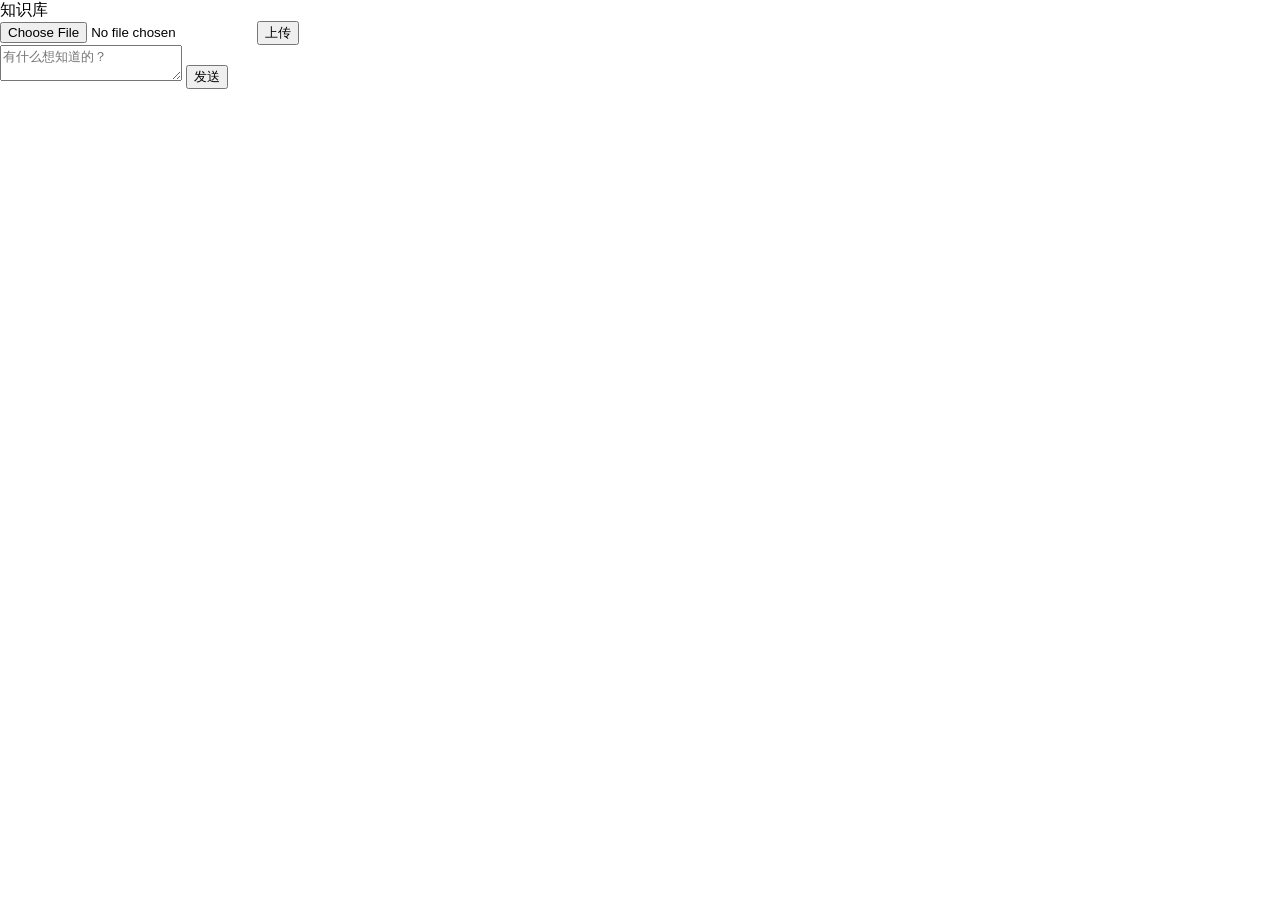
==== frontend/index.html @ f46a8ceb "feat: 增加原生前端与 SSE 流式对话界面（M3）" ====
<!DOCTYPE html>
<html lang="en">
<head>
    <meta charset="UTF-8">
    <meta name="viewport" content="width=device-width, initial-scale=1.0">
    <title>Document</title>
    <link rel="stylesheet" href="/static/css/style.css">
</head>
<body style="margin: 0;">
    <div class="container">
        <div class="left">
            <div class="left_title">知识库</div>
            <div class="documents_wrap">
                <!-- 文档上传状态 -->
                <!-- <div class="document">
                    <div>agent学习教程.pdf</div>
                    <div>已上传</div>
                </div> -->
            </div>
            <div class="upload_files_wrap">
                <input type="file" accept=".txt, .md, .pdf" id="document">
                <button id="document_btn">上传</button>
            </div>
        </div>
        <div class="right">
            <div class="top_chat_box">
                <!-- 用户聊天框 -->
                <!-- <div class="user_chat_frame chat_frame">用户头像、更省内存。</div> -->
                <!-- 助手聊天框 -->
                 <!-- <div class="assistant_chat_frame chat_frame">
                    <span class="Index_tab">[1]</span>
                    用户头像、Excel 报表、视频素材……文件上传是 Web 后端的高频需求。大文件自动落盘）
                    <div class="source_card_container">
                        <div class="source_card">
                            <div class="source_title"><span class="Index_tab">[1]</span>xxhahiakk</div>
                            <div class="source_metadata">
                                创建时间：2026.10.8<br>
                                xxx：hhhh \n<br>
                                jjj：jjjj
                            </div>
                        </div>
                        <div class="source_card">
                            <div class="source_title">xxhahiakk</div>
                            <div class="source_metadata">
                                创建时间：2026.10.8<br>
                                xxx：hhhh \n<br>
                                jjj：jjjj
                            </div>
                        </div>
                    </div>
                </div> -->
            </div>
            <div class="bottom_box">
                <textarea name="" id="input_box" placeholder="有什么想知道的？"></textarea>
                <button id="bottom_box_btn">发送</button>
            </div>
        </div>
    </div>
    <script src="/static/js/app.js"></script>
</body>
</html>
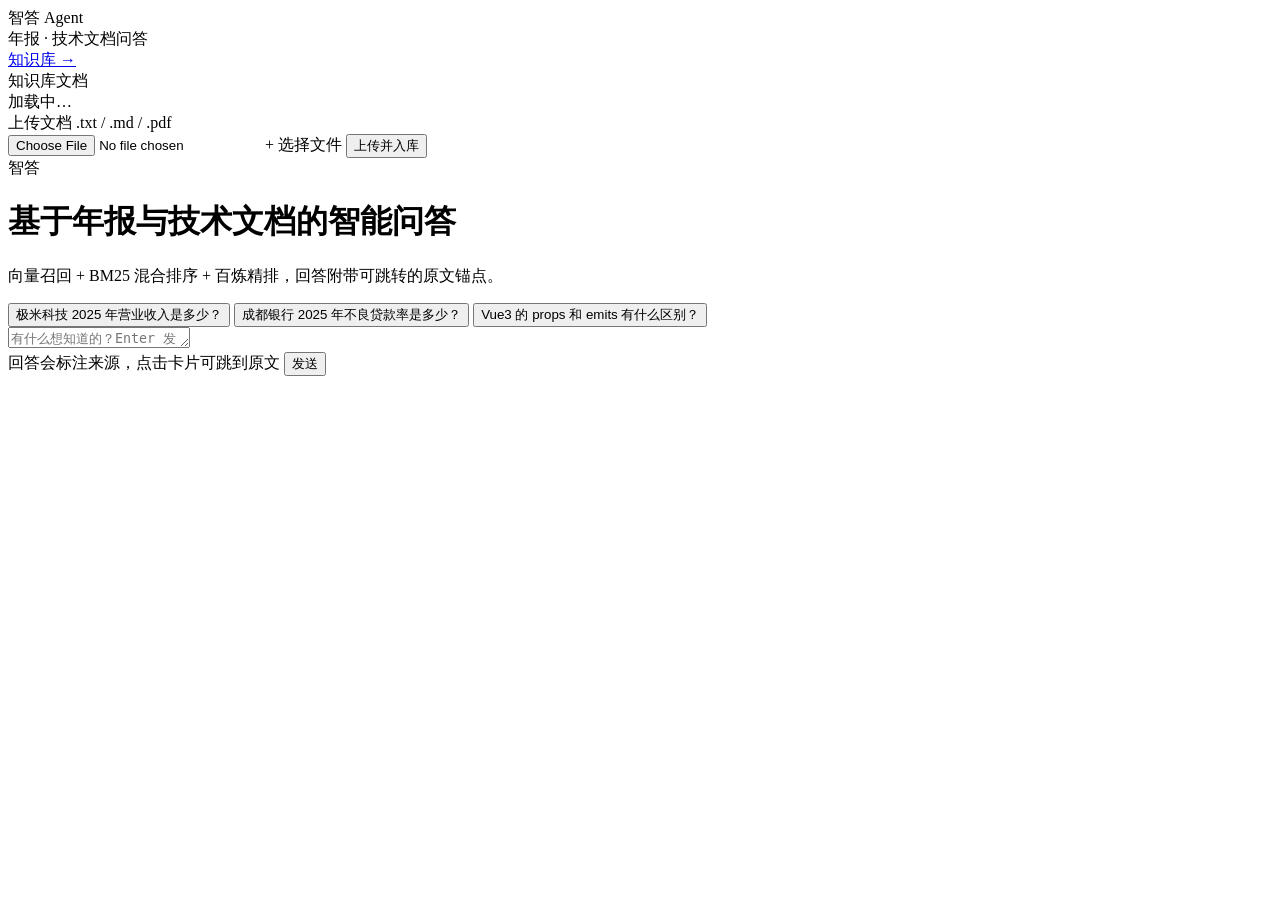
==== commit a57e8307: "feat: 首页重做——修复左栏重叠、会话跨页保持与打字机效果 - 布局改为 flex 三段式：文档列表 flex:1 内部滚动，上传区回到文档流   成为独立白底卡片，修掉固定 750px 高度导致" ====
--- a/frontend/index.html
+++ b/frontend/index.html
@@ -1,60 +1,82 @@
 <!DOCTYPE html>
-<html lang="en">
+<html lang="zh-CN">
 <head>
     <meta charset="UTF-8">
     <meta name="viewport" content="width=device-width, initial-scale=1.0">
-    <title>Document</title>
+    <title>智答 Agent</title>
+    <link rel="icon" href="data:,">
     <link rel="stylesheet" href="/static/css/style.css">
 </head>
-<body style="margin: 0;">
-    <div class="container">
-        <div class="left">
-            <div class="left_title">知识库</div>
+<body>
+    <div class="app">
+        <!-- 左侧：知识库文档 + 上传 -->
+        <aside class="sidebar">
+            <div class="sidebar_head">
+                <div class="sidebar_brand">
+                    <div class="sidebar_title">智答 Agent</div>
+                    <div class="sidebar_sub">年报 · 技术文档问答</div>
+                </div>
+                <a class="sidebar_link" href="/knowledge">知识库 →</a>
+            </div>
+
+            <div class="sidebar_section">
+                <span class="sidebar_section_title">知识库文档</span>
+                <span class="sidebar_count" id="doc_count"></span>
+            </div>
+
             <div class="documents_wrap">
-                <!-- 文档上传状态 -->
-                <!-- <div class="document">
-                    <div>agent学习教程.pdf</div>
-                    <div>已上传</div>
-                </div> -->
+                <div class="documents_empty">加载中…</div>
             </div>
-            <div class="upload_files_wrap">
-                <input type="file" accept=".txt, .md, .pdf" id="document">
-                <button id="document_btn">上传</button>
+
+            <div class="sidebar_section sidebar_section--history" id="history_section" hidden>
+                <span class="sidebar_section_title">本次提问</span>
+                <span class="sidebar_count" id="history_count"></span>
             </div>
-        </div>
-        <div class="right">
+            <div class="history_list" id="history_list" hidden></div>
+
+            <div class="upload_panel">
+                <div class="upload_panel_head">
+                    <span class="upload_panel_title">上传文档</span>
+                    <span class="upload_panel_hint">.txt / .md / .pdf</span>
+                </div>
+                <input class="file_input" type="file" accept=".txt,.md,.pdf" id="document">
+                <label class="file_picker" for="document" id="file_picker">
+                    <span class="file_picker_icon">+</span>
+                    <span class="file_picker_text" id="file_picker_text">选择文件</span>
+                </label>
+                <button type="button" id="document_btn" class="upload_btn">上传并入库</button>
+            </div>
+        </aside>
+
+        <!-- 右侧：对话 -->
+        <main class="main">
             <div class="top_chat_box">
-                <!-- 用户聊天框 -->
-                <!-- <div class="user_chat_frame chat_frame">用户头像、更省内存。</div> -->
-                <!-- 助手聊天框 -->
-                 <!-- <div class="assistant_chat_frame chat_frame">
-                    <span class="Index_tab">[1]</span>
-                    用户头像、Excel 报表、视频素材……文件上传是 Web 后端的高频需求。大文件自动落盘）
-                    <div class="source_card_container">
-                        <div class="source_card">
-                            <div class="source_title"><span class="Index_tab">[1]</span>xxhahiakk</div>
-                            <div class="source_metadata">
-                                创建时间：2026.10.8<br>
-                                xxx：hhhh \n<br>
-                                jjj：jjjj
-                            </div>
-                        </div>
-                        <div class="source_card">
-                            <div class="source_title">xxhahiakk</div>
-                            <div class="source_metadata">
-                                创建时间：2026.10.8<br>
-                                xxx：hhhh \n<br>
-                                jjj：jjjj
-                            </div>
+                <div class="chat_inner">
+                    <div class="welcome" id="welcome">
+                        <div class="welcome_badge">智答</div>
+                        <h1 class="welcome_title">基于年报与技术文档的智能问答</h1>
+                        <p class="welcome_desc">
+                            向量召回 + BM25 混合排序 + 百炼精排，回答附带可跳转的原文锚点。
+                        </p>
+                        <div class="welcome_examples">
+                            <button type="button" class="example_btn" data-question="极米科技 2025 年营业收入是多少？">极米科技 2025 年营业收入是多少？</button>
+                            <button type="button" class="example_btn" data-question="成都银行 2025 年的不良贷款率是多少？">成都银行 2025 年不良贷款率是多少？</button>
+                            <button type="button" class="example_btn" data-question="Vue3 的 props 和 emits 有什么区别？">Vue3 的 props 和 emits 有什么区别？</button>
                         </div>
                     </div>
-                </div> -->
+                </div>
             </div>
-            <div class="bottom_box">
-                <textarea name="" id="input_box" placeholder="有什么想知道的？"></textarea>
-                <button id="bottom_box_btn">发送</button>
+
+            <div class="composer_wrap">
+                <div class="composer">
+                    <textarea id="input_box" rows="1" placeholder="有什么想知道的？Enter 发送，Shift + Enter 换行"></textarea>
+                    <div class="composer_bar">
+                        <span class="composer_hint">回答会标注来源，点击卡片可跳到原文</span>
+                        <button type="button" id="bottom_box_btn">发送</button>
+                    </div>
+                </div>
             </div>
-        </div>
+        </main>
     </div>
     <script src="/static/js/app.js"></script>
 </body>
